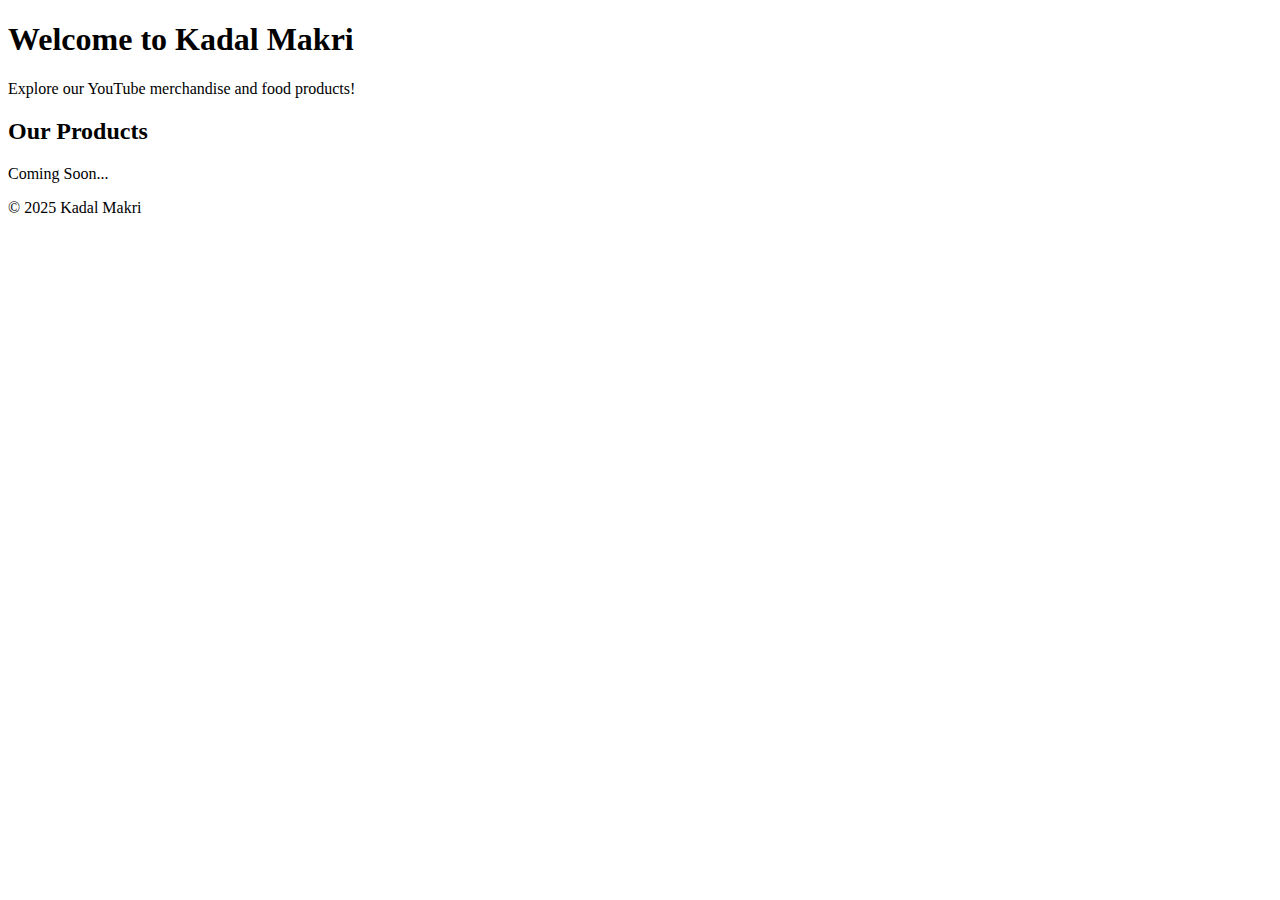
==== index.html @ b0e4083c "Create index.html" ====
<!DOCTYPE html>
<html lang="en">
<head>
    <meta charset="UTF-8">
    <meta name="viewport" content="width=device-width, initial-scale=1.0">
    <title>Kadal Makri</title>
    <link rel="stylesheet" href="styles.css">
</head>
<body>
    <header>
        <h1>Welcome to Kadal Makri</h1>
        <p>Explore our YouTube merchandise and food products!</p>
    </header>
    <main>
        <h2>Our Products</h2>
        <p>Coming Soon...</p>
    </main>
    <footer>
        <p>&copy; 2025 Kadal Makri</p>
    </footer>
</body>
</html>
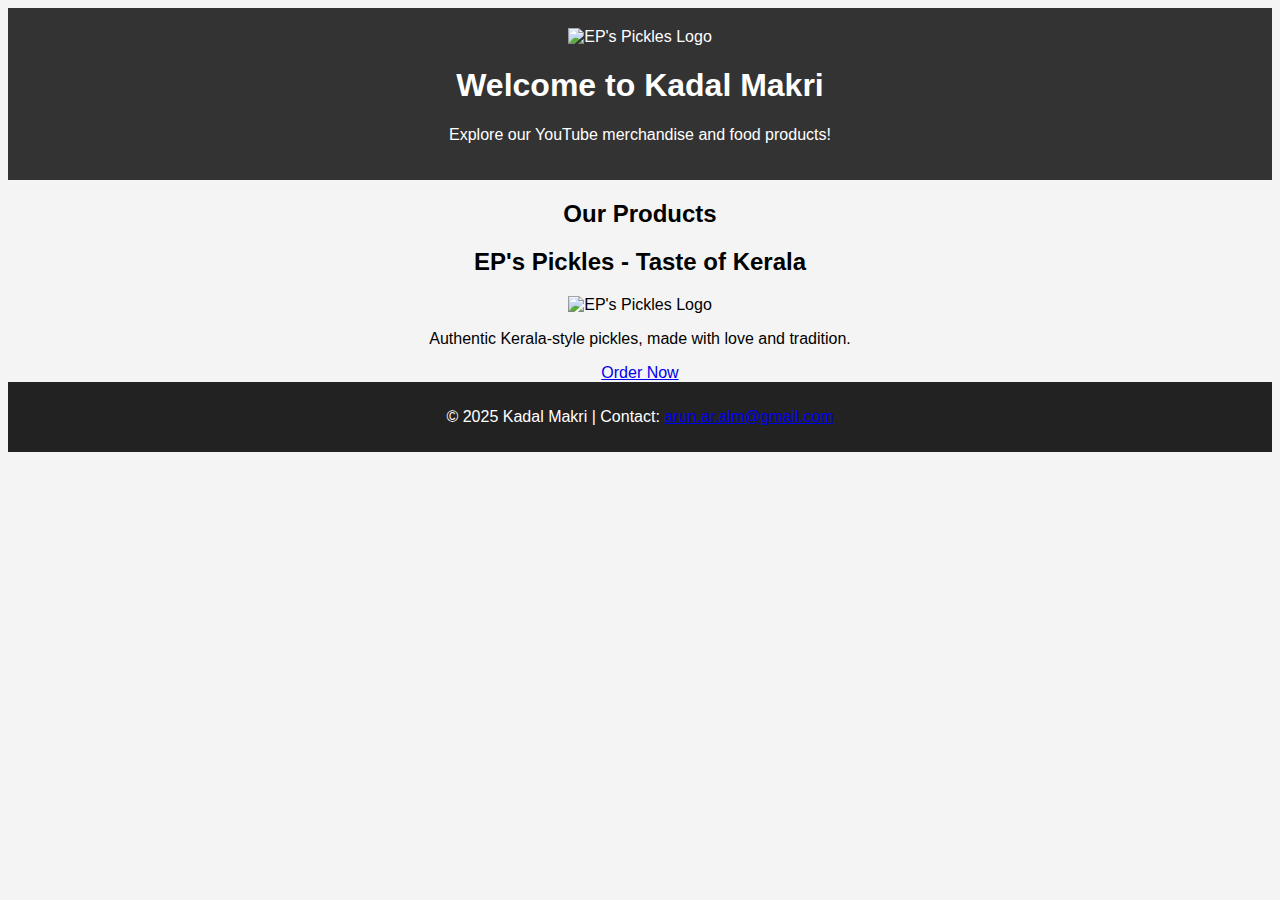
==== commit 534d5f9e: "Update index.html" ====
--- a/index.html
+++ b/index.html
@@ -8,15 +8,24 @@
 </head>
 <body>
     <header>
+        <img src="assets/images/eps-pickles-logo.jpg" alt="EP's Pickles Logo" width="300px">
         <h1>Welcome to Kadal Makri</h1>
         <p>Explore our YouTube merchandise and food products!</p>
     </header>
     <main>
         <h2>Our Products</h2>
-        <p>Coming Soon...</p>
+        
+        <!-- EP's Pickles Section -->
+        <section id="pickles">
+            <h2>EP's Pickles - Taste of Kerala</h2>
+            <img src="assets/images/eps-pickles-logo.jpg" alt="EP's Pickles Logo" width="200px">
+            <p>Authentic Kerala-style pickles, made with love and tradition.</p>
+            <a href="https://payhip.com/b/ksJha" target="_blank" class="order-button">Order Now</a>
+        </section>
+        
     </main>
     <footer>
-        <p>&copy; 2025 Kadal Makri</p>
+        <p>&copy; 2025 Kadal Makri | Contact: <a href="mailto:arun.ar.alm@gmail.com">arun.ar.alm@gmail.com</a></p>
     </footer>
 </body>
 </html>
--- a/styles.css
+++ b/styles.css
@@ -0,0 +1,15 @@
+body {
+    font-family: Arial, sans-serif;
+    text-align: center;
+    background-color: #f4f4f4;
+}
+header {
+    background: #333;
+    color: white;
+    padding: 20px;
+}
+footer {
+    background: #222;
+    color: white;
+    padding: 10px;
+}
